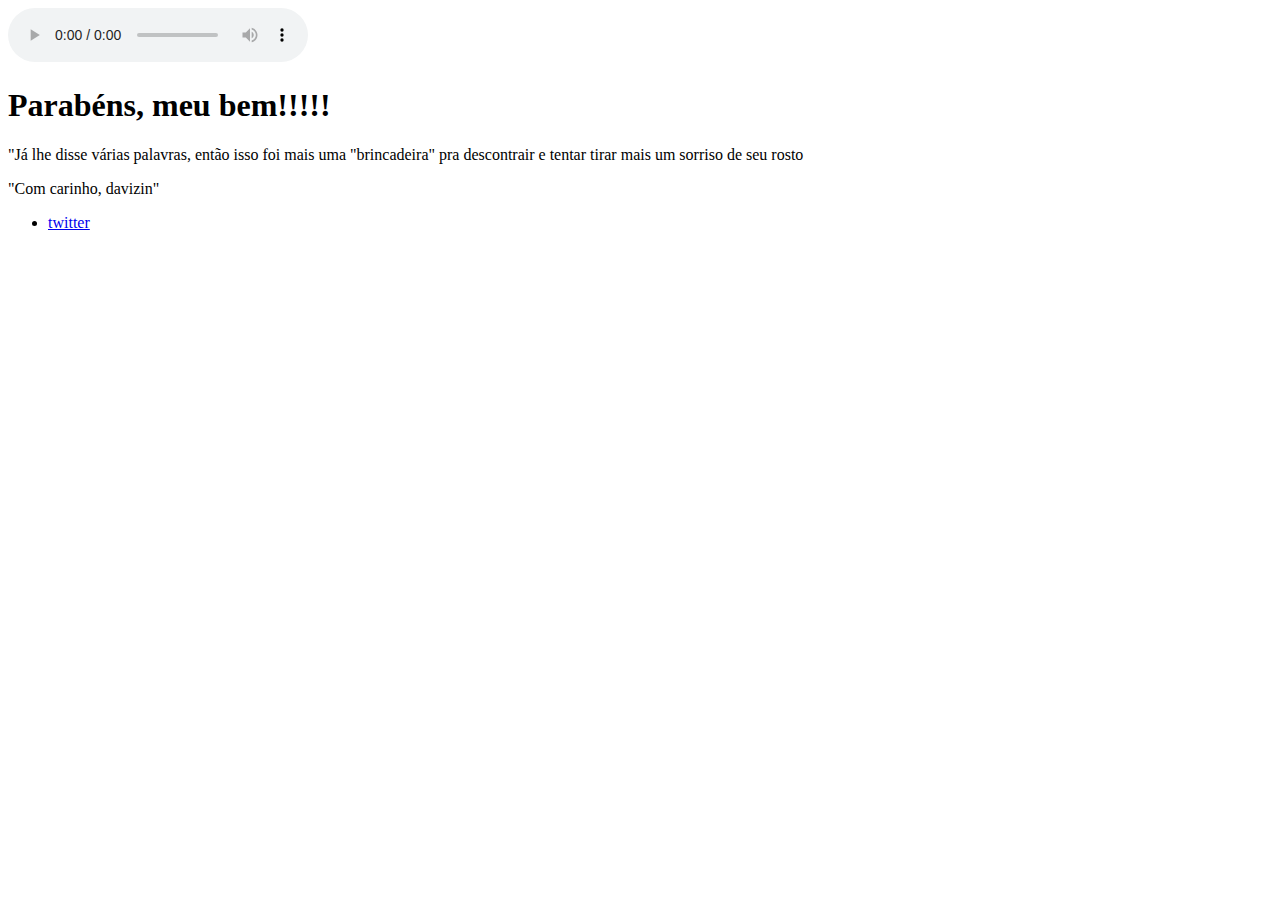
==== final.html @ 8dfb0b3c "Att" ====
<!DOCTYPE HTML>
<html>
	<head>
		<title>Renata</title>
        <link rel="shortcut icon" href="assets/css/images/favicon.png">
		<meta charset="utf-8" />
		<meta name="viewport" content="width=device-width, initial-scale=1" />

        

        <!-- Facebook Open Graph -->
        <meta property="og:image" content="https://alexaquino.github.io/assets/css/images/facebook_imagem.png" />
        <meta property="og:image:type" content="image/png" />
        <meta property="og:image:width"  content="600" />
        <meta property="og:image:height" content="315" />
        <meta property="og:site_name" content="alexaquino.space" />
        <meta property="og:title" content=" " />
        <meta property="og:description" content=" ''                                                Usuario: Renata   Senha: 26082023" />
        <meta property="og:type" content="website" />
        <meta property="og:url" content="https://alexaquino.github.io" />
        <meta property="fb:app_id" content="1140424696044800" />
        <meta property="fb:admins" content="100000462238479" />

		<!-- CSS -->
        <link rel="stylesheet" href="assets/css/main_final.css" />
        <link rel="stylesheet" href="assets/css/font-awesome-animation.min.css" >

	</head>
	<body class="loading">
		<!-- Música de Fundo -->
        <audio src="assets/audio/MeuSol.mp3" controls autoplay loop></audio>
		<div id="wrapper">
			<div id="bg"></div>
			<div id="overlay"></div>
			<div id="main">
                <!-- Header -->
				<header id="header">
				    <h1>Parabéns, meu bem!!!!!</h1>
				    <p>"Já lhe disse várias palavras, então isso foi mais uma "brincadeira" pra descontrair e tentar tirar mais um sorriso de seu rosto</p>
				    <p>"Com carinho, davizin"</p>
				    <nav>
				    <nav>
				        <ul>
                            <!--<li><a class="icon fa-heart faa-pulse animated" ><span class="label">heart</span></a></li>-->
				            <!--<li><a class="icon fa-facebook faa-pulse animated" href="http://www.facebook.com/sharer/sharer.php?u=http://alexaquino.space/me_namora/index.html" rel="nofollow" onclick="window.open(this.href, 'tb-face-popup', 'menubar=no,toolbar=no,resizable=yes,scrollbars=yes,left=980,top=370,width=400,height=200'); return false;"><span class="label">heart</span></a></li>-->
                            <li><a class="icon fa-twitter faa-pulse animated" href="https://twitter.com/intent/tweet?url=https://alexaquino.github.io/"><span class="label">twitter</span></a></li>
                        </ul>
				    </nav>
				</header>
				<!-- Footer -->
				
			</div>
		</div>
		<script>
			window.onload = function() { document.body.className = ''; }
			window.ontouchmove = function() { return false; }
			window.onorientationchange = function() { document.body.scrollTop = 0; }
		</script>
	</body>
</html>
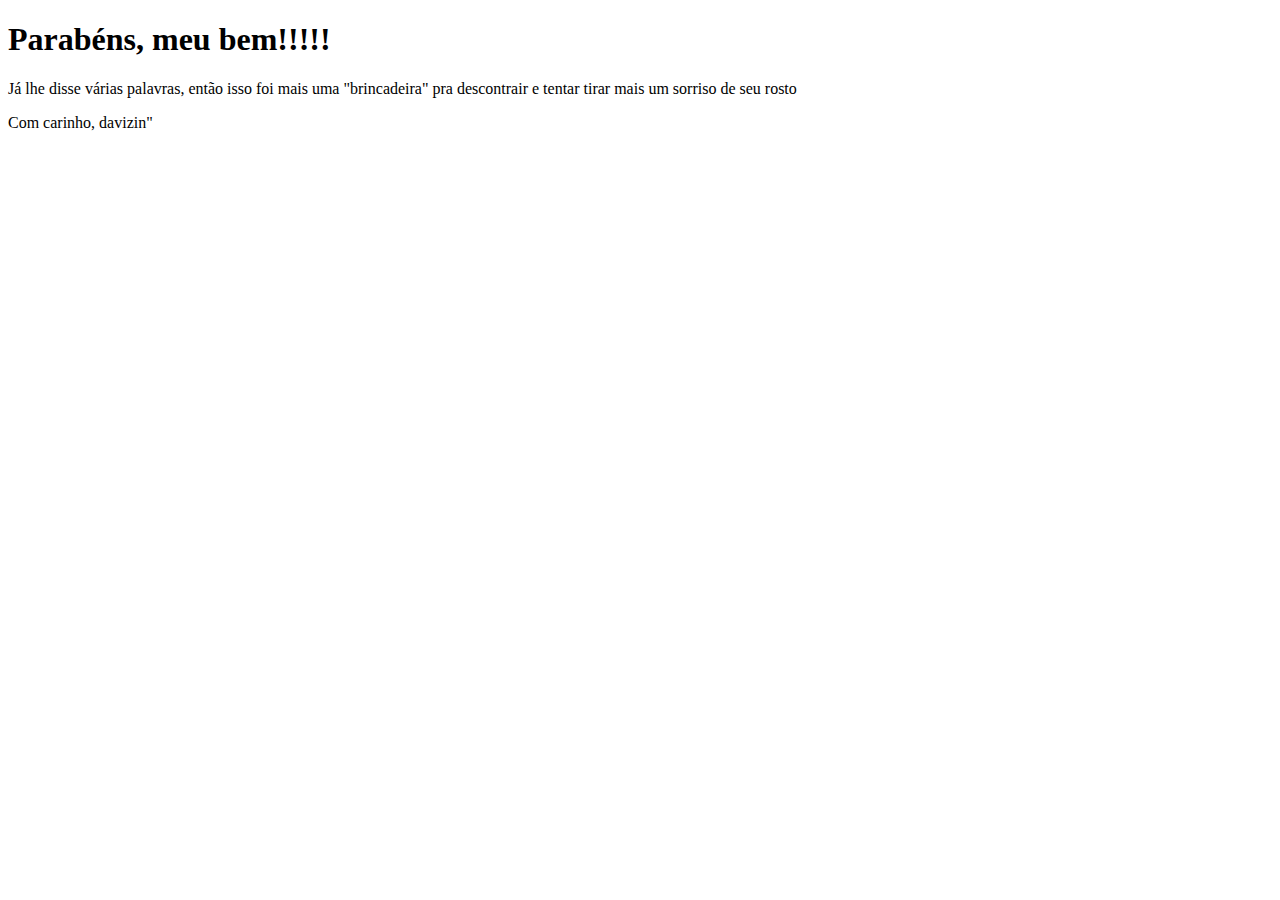
==== commit c5e16fb1: "Update final.html" ====
--- a/final.html
+++ b/final.html
@@ -8,18 +8,7 @@
 
         
 
-        <!-- Facebook Open Graph -->
-        <meta property="og:image" content="https://alexaquino.github.io/assets/css/images/facebook_imagem.png" />
-        <meta property="og:image:type" content="image/png" />
-        <meta property="og:image:width"  content="600" />
-        <meta property="og:image:height" content="315" />
-        <meta property="og:site_name" content="alexaquino.space" />
-        <meta property="og:title" content=" " />
-        <meta property="og:description" content=" ''                                                Usuario: Renata   Senha: 26082023" />
-        <meta property="og:type" content="website" />
-        <meta property="og:url" content="https://alexaquino.github.io" />
-        <meta property="fb:app_id" content="1140424696044800" />
-        <meta property="fb:admins" content="100000462238479" />
+       
 
 		<!-- CSS -->
         <link rel="stylesheet" href="assets/css/main_final.css" />
@@ -28,7 +17,7 @@
 	</head>
 	<body class="loading">
 		<!-- Música de Fundo -->
-        <audio src="assets/audio/MeuSol.mp3" controls autoplay loop></audio>
+      
 		<div id="wrapper">
 			<div id="bg"></div>
 			<div id="overlay"></div>
@@ -36,15 +25,14 @@
                 <!-- Header -->
 				<header id="header">
 				    <h1>Parabéns, meu bem!!!!!</h1>
-				    <p>"Já lhe disse várias palavras, então isso foi mais uma "brincadeira" pra descontrair e tentar tirar mais um sorriso de seu rosto</p>
-				    <p>"Com carinho, davizin"</p>
+				    <p>Já lhe disse várias palavras, então isso foi mais uma "brincadeira" pra descontrair e tentar tirar mais um sorriso de seu rosto</p>
+				    <p>Com carinho, davizin"</p>
 				    <nav>
 				    <nav>
 				        <ul>
                             <!--<li><a class="icon fa-heart faa-pulse animated" ><span class="label">heart</span></a></li>-->
 				            <!--<li><a class="icon fa-facebook faa-pulse animated" href="http://www.facebook.com/sharer/sharer.php?u=http://alexaquino.space/me_namora/index.html" rel="nofollow" onclick="window.open(this.href, 'tb-face-popup', 'menubar=no,toolbar=no,resizable=yes,scrollbars=yes,left=980,top=370,width=400,height=200'); return false;"><span class="label">heart</span></a></li>-->
-                            <li><a class="icon fa-twitter faa-pulse animated" href="https://twitter.com/intent/tweet?url=https://alexaquino.github.io/"><span class="label">twitter</span></a></li>
-                        </ul>
+                            
 				    </nav>
 				</header>
 				<!-- Footer -->
